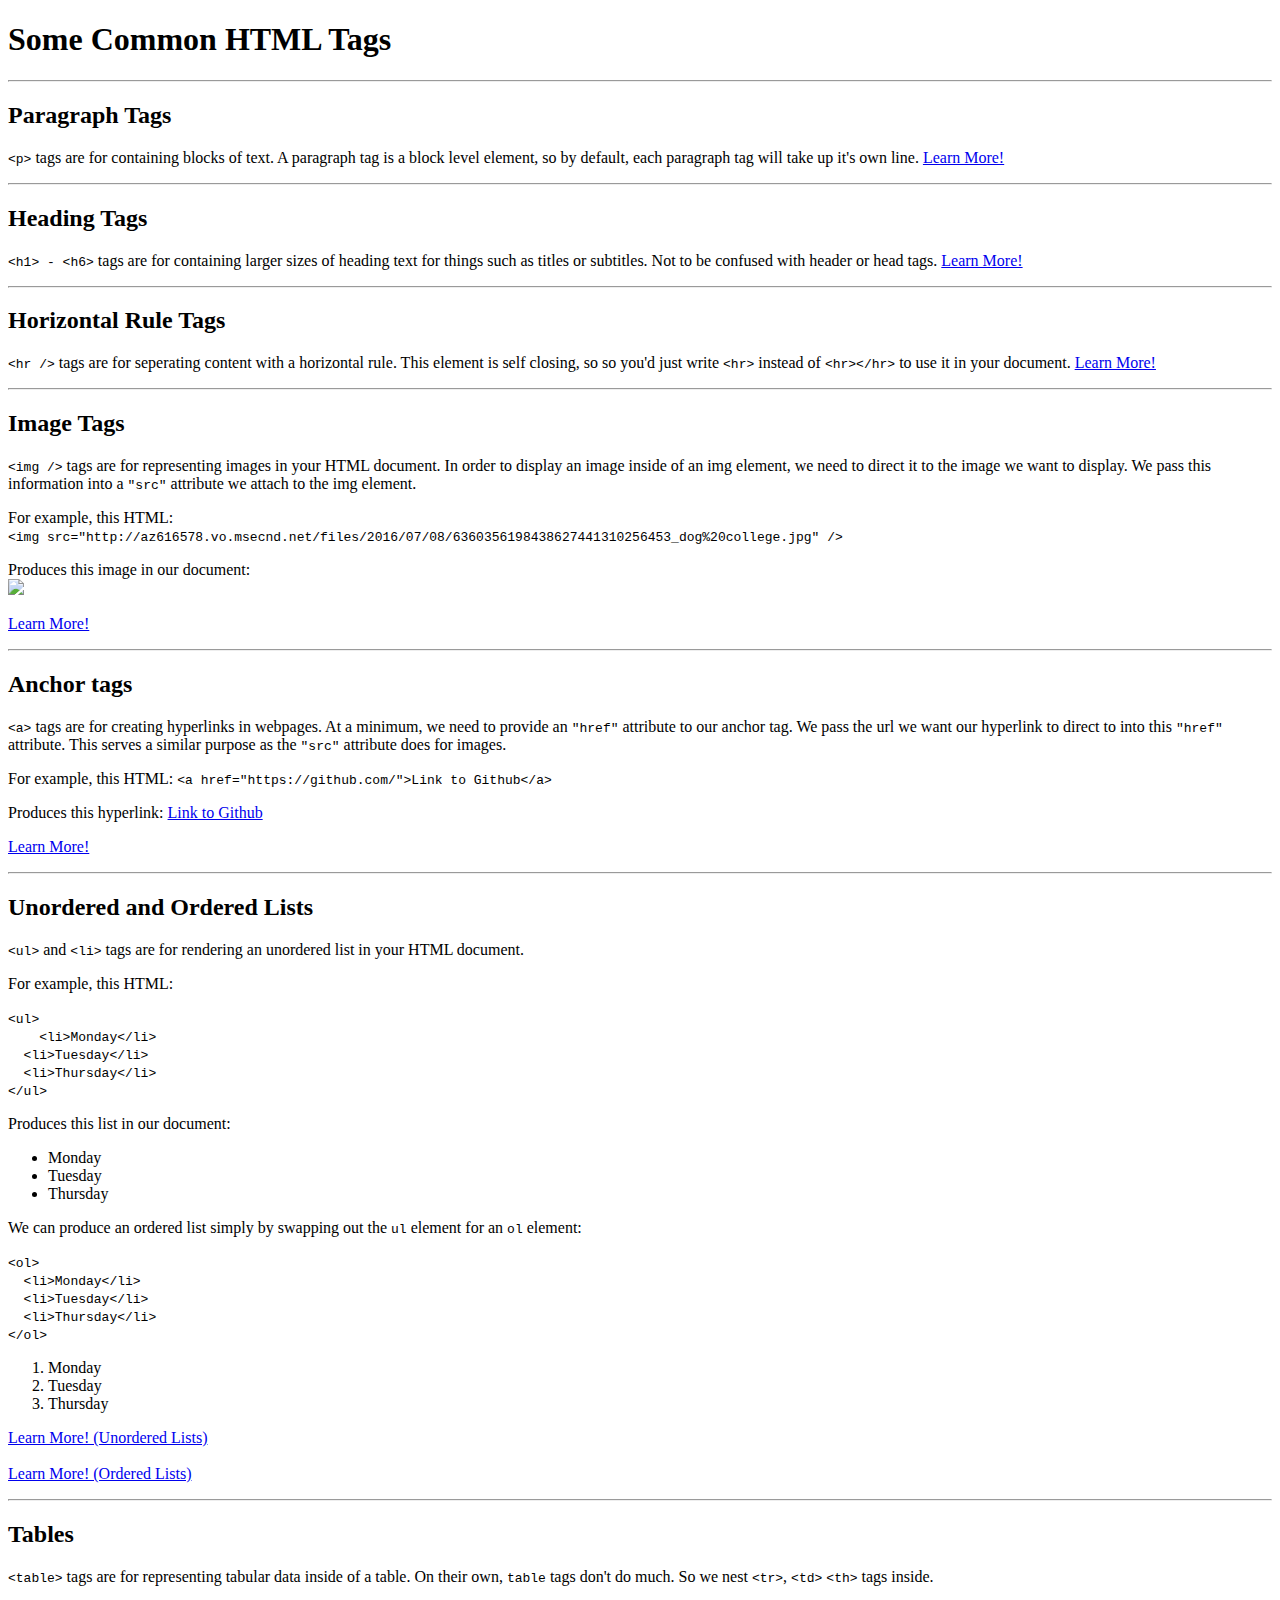
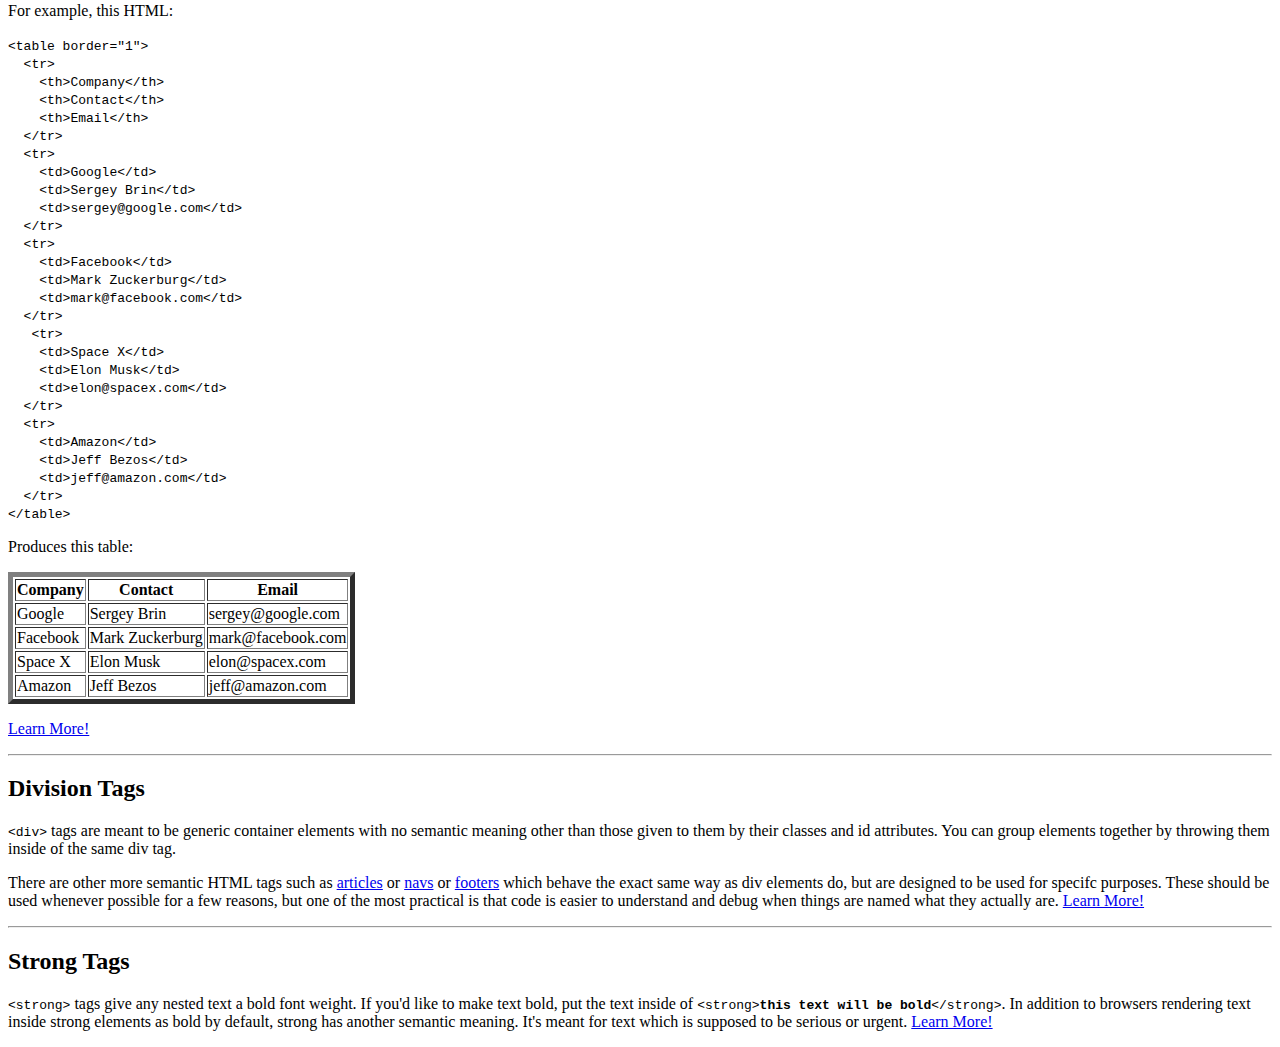
==== index.html @ 04b38785 "commit" ====
<!DOCTYPE html>
<html lang="en">

<head>
  <meta charset="UTF-8">
  <title>Some Common HTML Tags</title>
</head>

<body>
  <!-- any weird symbols here such as &gt; or &lt; are HTML escape characters. http://www.theukwebdesigncompany.com/articles/entity-escape-characters.php -->
  <!-- these allow us to do things like write escaped HTML, or HTML that just gets rendered as text in the document -->
  <h1>Some Common HTML Tags</h1>
  <section>
    <hr>
    <h2>Paragraph Tags</h2>
    <p>
      <code>&lt;p&gt;</code> tags are for containing blocks of text. A paragraph tag is a block level element, so by default, each paragraph tag will take up it's own line.
      <a target="_blank" href="https://developer.mozilla.org/en-US/docs/Web/HTML/Element/p">Learn More!</a>
    </p>
  </section>

  <section>
    <hr>
    <h2>Heading Tags</h2>
    <p>
      <code>&lt;h1&gt; - &lt;h6&gt;</code> tags are for containing larger sizes of heading text for things such as titles or subtitles. Not to be confused with header or head tags.
      <a target="_blank" href="https://developer.mozilla.org/en-US/docs/Web/HTML/Element/Heading_Elements">Learn More!</a>
    </p>
  </section>

  <section>
    <hr>
    <h2>Horizontal Rule Tags</h2>
    <p>
      <code>&lt;hr /&gt;</code> tags are for seperating content with a horizontal rule. This element is self closing, so so you'd just write <code>&lt;hr&gt;</code> instead of <code>&lt;hr&gt;&lt;/hr&gt;</code> to use it in your document.
      <a target="_blank" href="https://developer.mozilla.org/en-US/docs/Web/HTML/Element/hr">Learn More!</a>
    </p>
  </section>

  <section>
    <hr>
    <h2>Image Tags</h2>
    <p>
      <code>&lt;img /&gt;</code> tags are for representing images in your HTML document. In order to display an image inside of an img element, we need to direct it to the image we want to display. We pass this information into a <code>"src"</code>      attribute we attach to the img element.
    </p>
    <p>For example, this HTML: <br><code>&lt;img src="http://az616578.vo.msecnd.net/files/2016/07/08/6360356198438627441310256453_dog%20college.jpg" /&gt;</code></p>
    <p>Produces this image in our document: <br><img width="200" src="http://az616578.vo.msecnd.net/files/2016/07/08/6360356198438627441310256453_dog%20college.jpg" /></p>
    <p>
      <a target="_blank" href="https://developer.mozilla.org/en-US/docs/Web/HTML/Element/img">Learn More!</a>
    </p>
  </section>

  <section>
    <hr>
    <h2>Anchor tags</h2>
    <p>
      <code>&lt;a&gt;</code> tags are for creating hyperlinks in webpages. At a minimum, we need to provide an <code>"href"</code> attribute to our anchor tag. We pass the url we want our hyperlink to direct to into this <code>"href"</code> attribute. This serves a similar purpose as the <code>"src"</code> attribute does for images.
    </p>
    <p>
      For example, this HTML:
      <code>&lt;a href=&quot;https:&#x2F;&#x2F;github.com&#x2F;&quot;&gt;Link to Github&lt;&#x2F;a&gt;</code>
    </p>
    <p>
      Produces this hyperlink:
      <a href="https://github.com/">Link to Github</a>
    </p>
    <p>
      <a target="_blank" href="https://developer.mozilla.org/en-US/docs/Web/HTML/Element/hr">Learn More!</a>
    </p>
  </section>

  <section>
    <hr>
    <h2>Unordered and Ordered Lists</h2>
    <p>
      <code>&lt;ul&gt;</code> and <code>&lt;li&gt;</code> tags are for rendering an unordered list in your HTML document.
    </p>
    <p>For example, this HTML:</p>
    <code>
      &lt;ul&gt;<br>
      &nbsp;&nbsp;&nbsp;&nbsp;&lt;li&gt;Monday&lt;/li&gt;<br>
      &nbsp;&nbsp;&lt;li&gt;Tuesday&lt;/li&gt;<br>
      &nbsp;&nbsp;&lt;li&gt;Thursday&lt;/li&gt;<br>
      &lt;/ul&gt;<br>
    </code>
    <p>
      Produces this list in our document:
    </p>
    <ul>
      <li>Monday</li>
      <li>Tuesday</li>
      <li>Thursday</li>
    </ul>
    <p>We can produce an ordered list simply by swapping out the <code>ul</code> element for an <code>ol</code> element:</p>
     <code>
      &lt;ol&gt;<br>
      &nbsp;&nbsp;&lt;li&gt;Monday&lt;/li&gt;<br>
      &nbsp;&nbsp;&lt;li&gt;Tuesday&lt;/li&gt;<br>
      &nbsp;&nbsp;&lt;li&gt;Thursday&lt;/li&gt;<br>
      &lt;/ol&gt;<br>
    </code>
    <ol>
      <li>Monday</li>
      <li>Tuesday</li>
      <li>Thursday</li>
    </ol>
    <p>
      <a target="_blank" href="https://developer.mozilla.org/en-US/docs/Web/HTML/Element/ul">Learn More! (Unordered Lists)</a>
      <br>
      <br>
      <a target="_blank" href="https://developer.mozilla.org/en-US/docs/Web/HTML/Element/ul">Learn More! (Ordered Lists)</a>
    </p>
  </section>

  <section>
    <hr>
    <h2>Tables</h2>
    <p>
      <code>&lt;table&gt;</code> tags are for representing tabular data inside of a table. On their own, <code>table</code> tags don't do much. So we nest <code>&lt;tr&gt;</code>, <code>&lt;td&gt;</code> <code>&lt;th&gt;</code> tags
      inside.
    </p>
    <p>For example, this HTML:</p>
    <section>
      <code>
      &lt;table border=&quot;1&quot;&gt;
        <br>&nbsp;&nbsp;&lt;tr&gt;
        <br>&nbsp;&nbsp;&nbsp;&nbsp;&lt;th&gt;Company&lt;&#x2F;th&gt;
        <br>&nbsp;&nbsp;&nbsp;&nbsp;&lt;th&gt;Contact&lt;&#x2F;th&gt;
        <br>&nbsp;&nbsp;&nbsp;&nbsp;&lt;th&gt;Email&lt;&#x2F;th&gt;
        <br>&nbsp;&nbsp;&lt;&#x2F;tr&gt;
        <br>&nbsp;&nbsp;&lt;tr&gt;
        <br>&nbsp;&nbsp;&nbsp;&nbsp;&lt;td&gt;Google&lt;&#x2F;td&gt;
        <br>&nbsp;&nbsp;&nbsp;&nbsp;&lt;td&gt;Sergey Brin&lt;&#x2F;td&gt;
        <br>&nbsp;&nbsp;&nbsp;&nbsp;&lt;td&gt;sergey@google.com&lt;&#x2F;td&gt;
        <br>&nbsp;&nbsp;&lt;&#x2F;tr&gt;
        <br>&nbsp;&nbsp;&lt;tr&gt;
        <br>&nbsp;&nbsp;&nbsp;&nbsp;&lt;td&gt;Facebook&lt;&#x2F;td&gt;
        <br>&nbsp;&nbsp;&nbsp;&nbsp;&lt;td&gt;Mark Zuckerburg&lt;&#x2F;td&gt;
        <br>&nbsp;&nbsp;&nbsp;&nbsp;&lt;td&gt;mark@facebook.com&lt;&#x2F;td&gt;
        <br>&nbsp;&nbsp;&lt;&#x2F;tr&gt;
        <br>&nbsp;&nbsp;&nbsp;&lt;tr&gt;
        <br>&nbsp;&nbsp;&nbsp;&nbsp;&lt;td&gt;Space X&lt;&#x2F;td&gt;
        <br>&nbsp;&nbsp;&nbsp;&nbsp;&lt;td&gt;Elon Musk&lt;&#x2F;td&gt;
        <br>&nbsp;&nbsp;&nbsp;&nbsp;&lt;td&gt;elon@spacex.com&lt;&#x2F;td&gt;
        <br>&nbsp;&nbsp;&lt;&#x2F;tr&gt;
        <br>&nbsp;&nbsp;&lt;tr&gt;
        <br>&nbsp;&nbsp;&nbsp;&nbsp;&lt;td&gt;Amazon&lt;&#x2F;td&gt;
        <br>&nbsp;&nbsp;&nbsp;&nbsp;&lt;td&gt;Jeff Bezos&lt;&#x2F;td&gt;
        <br>&nbsp;&nbsp;&nbsp;&nbsp;&lt;td&gt;jeff@amazon.com&lt;&#x2F;td&gt;
        <br>&nbsp;&nbsp;&lt;&#x2F;tr&gt;
        <br>&lt;&#x2F;table&gt;
      </code>
    </section>
    <p>Produces this table:</p>
    <table border="5">
      <tr>
        <th>Company</th>
        <th>Contact</th>
        <th>Email</th>
      </tr>
      <tr>
        <td>Google</td>
        <td>Sergey Brin</td>
        <td>sergey@google.com</td>
      </tr>
      <tr>
        <td>Facebook</td>
        <td>Mark Zuckerburg</td>
        <td>mark@facebook.com</td>
      </tr>
      <tr>
        <td>Space X</td>
        <td>Elon Musk</td>
        <td>elon@spacex.com</td>
      </tr>
      <tr>
        <td>Amazon</td>
        <td>Jeff Bezos</td>
        <td>jeff@amazon.com</td>
      </tr>
    </table>
    <p>
      <a target="_blank" href="https://developer.mozilla.org/en-US/docs/Web/HTML/Element/table">Learn More!</a>
    </p>
  </section>

  <section>
    <hr>
    <h2>Division Tags</h2>
    <p>
      <code>&lt;div&gt;</code> tags are meant to be generic container elements with no semantic meaning other than those given to them by their classes and id attributes. You can group elements together by throwing them inside of the same div tag.
    </p>
    <p>There are other more semantic HTML tags such as <a href="https://developer.mozilla.org/en-US/docs/Web/HTML/Element/article">articles</a> or
      <a href="https://developer.mozilla.org/en-US/docs/Web/HTML/Element/nav">navs</a> or <a href="https://developer.mozilla.org/en-US/docs/Web/HTML/Element/footer">footers</a> which behave the exact same way as div elements do, but are designed to be
      used for specifc purposes. These should be used whenever possible for a few reasons, but one of the most practical is that code is easier to understand and debug when things are named what they actually are.
      <a target="_blank" href="https://developer.mozilla.org/en-US/docs/Web/HTML/Element/div">Learn More!</a>
    </p>
  </section>

  <section>
    <hr>
    <h2>Strong Tags</h2>
    <p>
      <code>&lt;strong&gt;</code> tags give any nested text a bold font weight. If you'd like to make text bold, put the text inside of <code>&lt;strong&gt;<strong>this text will be bold</strong>&lt;/strong&gt;</code>. In addition to browsers rendering text inside strong elements
      as bold by default, strong has another semantic meaning. It's meant for text which is supposed to be serious or urgent.
      <a target="_blank" href="https://developer.mozilla.org/en-US/docs/Web/HTML/Element/strong">Learn More!</a>
    </p>
  </section>

</body>

</html>
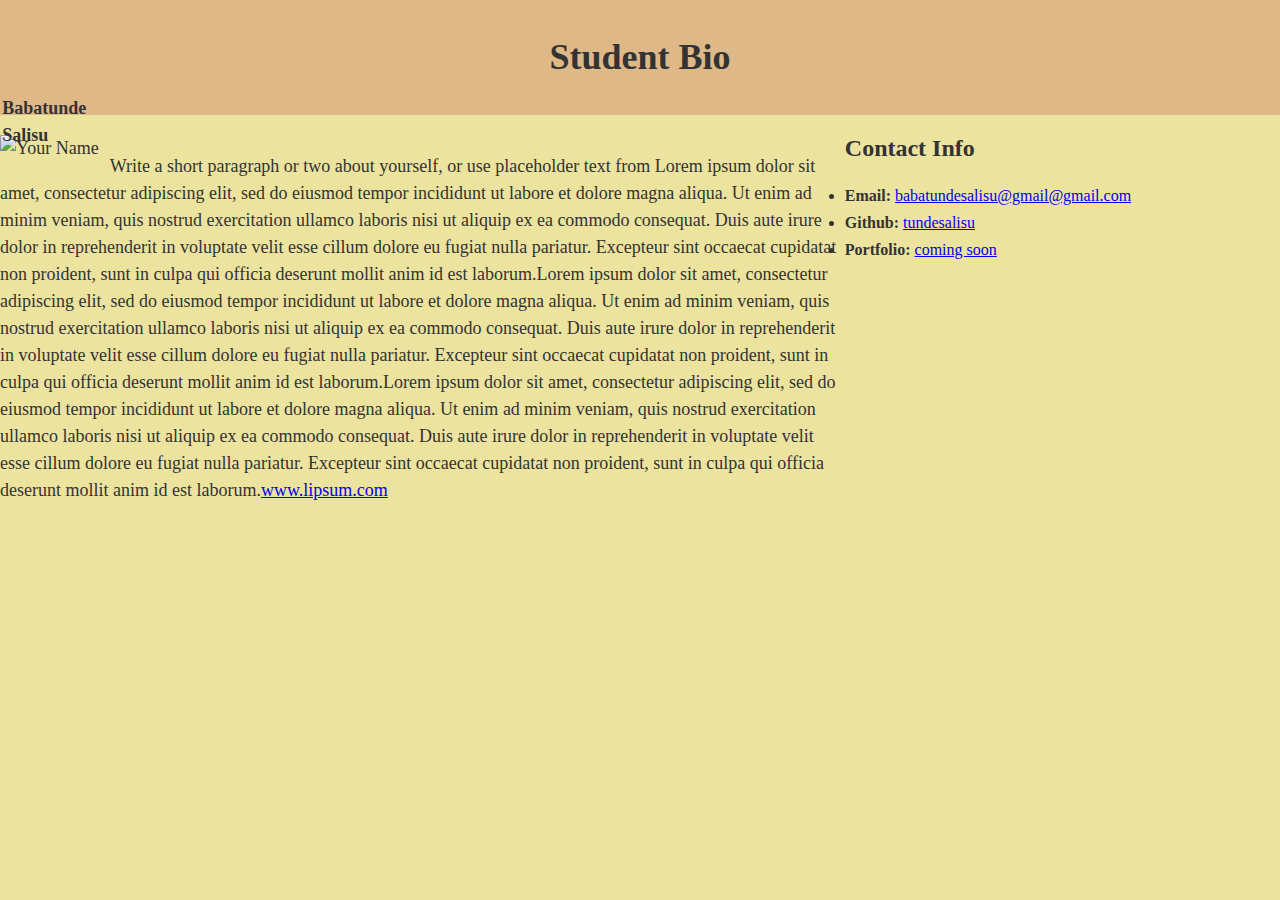
==== commit bb9ffda4: "initial commit" ====
--- a/index.html
+++ b/index.html
@@ -1,212 +1,42 @@
-<!DOCTYPE html>
-<html lang="en">
-
-<head>
-  <meta charset="UTF-8">
-  <title>Some Common HTML Tags</title>
-</head>
-
-<body>
-  <!-- any weird symbols here such as &gt; or &lt; are HTML escape characters. http://www.theukwebdesigncompany.com/articles/entity-escape-characters.php -->
-  <!-- these allow us to do things like write escaped HTML, or HTML that just gets rendered as text in the document -->
-  <h1>Some Common HTML Tags</h1>
-  <section>
-    <hr>
-    <h2>Paragraph Tags</h2>
-    <p>
-      <code>&lt;p&gt;</code> tags are for containing blocks of text. A paragraph tag is a block level element, so by default, each paragraph tag will take up it's own line.
-      <a target="_blank" href="https://developer.mozilla.org/en-US/docs/Web/HTML/Element/p">Learn More!</a>
-    </p>
-  </section>
-
-  <section>
-    <hr>
-    <h2>Heading Tags</h2>
-    <p>
-      <code>&lt;h1&gt; - &lt;h6&gt;</code> tags are for containing larger sizes of heading text for things such as titles or subtitles. Not to be confused with header or head tags.
-      <a target="_blank" href="https://developer.mozilla.org/en-US/docs/Web/HTML/Element/Heading_Elements">Learn More!</a>
-    </p>
-  </section>
-
-  <section>
-    <hr>
-    <h2>Horizontal Rule Tags</h2>
-    <p>
-      <code>&lt;hr /&gt;</code> tags are for seperating content with a horizontal rule. This element is self closing, so so you'd just write <code>&lt;hr&gt;</code> instead of <code>&lt;hr&gt;&lt;/hr&gt;</code> to use it in your document.
-      <a target="_blank" href="https://developer.mozilla.org/en-US/docs/Web/HTML/Element/hr">Learn More!</a>
-    </p>
-  </section>
-
-  <section>
-    <hr>
-    <h2>Image Tags</h2>
-    <p>
-      <code>&lt;img /&gt;</code> tags are for representing images in your HTML document. In order to display an image inside of an img element, we need to direct it to the image we want to display. We pass this information into a <code>"src"</code>      attribute we attach to the img element.
-    </p>
-    <p>For example, this HTML: <br><code>&lt;img src="http://az616578.vo.msecnd.net/files/2016/07/08/6360356198438627441310256453_dog%20college.jpg" /&gt;</code></p>
-    <p>Produces this image in our document: <br><img width="200" src="http://az616578.vo.msecnd.net/files/2016/07/08/6360356198438627441310256453_dog%20college.jpg" /></p>
-    <p>
-      <a target="_blank" href="https://developer.mozilla.org/en-US/docs/Web/HTML/Element/img">Learn More!</a>
-    </p>
-  </section>
-
-  <section>
-    <hr>
-    <h2>Anchor tags</h2>
-    <p>
-      <code>&lt;a&gt;</code> tags are for creating hyperlinks in webpages. At a minimum, we need to provide an <code>"href"</code> attribute to our anchor tag. We pass the url we want our hyperlink to direct to into this <code>"href"</code> attribute. This serves a similar purpose as the <code>"src"</code> attribute does for images.
-    </p>
-    <p>
-      For example, this HTML:
-      <code>&lt;a href=&quot;https:&#x2F;&#x2F;github.com&#x2F;&quot;&gt;Link to Github&lt;&#x2F;a&gt;</code>
-    </p>
-    <p>
-      Produces this hyperlink:
-      <a href="https://github.com/">Link to Github</a>
-    </p>
-    <p>
-      <a target="_blank" href="https://developer.mozilla.org/en-US/docs/Web/HTML/Element/hr">Learn More!</a>
-    </p>
-  </section>
-
-  <section>
-    <hr>
-    <h2>Unordered and Ordered Lists</h2>
-    <p>
-      <code>&lt;ul&gt;</code> and <code>&lt;li&gt;</code> tags are for rendering an unordered list in your HTML document.
-    </p>
-    <p>For example, this HTML:</p>
-    <code>
-      &lt;ul&gt;<br>
-      &nbsp;&nbsp;&nbsp;&nbsp;&lt;li&gt;Monday&lt;/li&gt;<br>
-      &nbsp;&nbsp;&lt;li&gt;Tuesday&lt;/li&gt;<br>
-      &nbsp;&nbsp;&lt;li&gt;Thursday&lt;/li&gt;<br>
-      &lt;/ul&gt;<br>
-    </code>
-    <p>
-      Produces this list in our document:
-    </p>
-    <ul>
-      <li>Monday</li>
-      <li>Tuesday</li>
-      <li>Thursday</li>
-    </ul>
-    <p>We can produce an ordered list simply by swapping out the <code>ul</code> element for an <code>ol</code> element:</p>
-     <code>
-      &lt;ol&gt;<br>
-      &nbsp;&nbsp;&lt;li&gt;Monday&lt;/li&gt;<br>
-      &nbsp;&nbsp;&lt;li&gt;Tuesday&lt;/li&gt;<br>
-      &nbsp;&nbsp;&lt;li&gt;Thursday&lt;/li&gt;<br>
-      &lt;/ol&gt;<br>
-    </code>
-    <ol>
-      <li>Monday</li>
-      <li>Tuesday</li>
-      <li>Thursday</li>
-    </ol>
-    <p>
-      <a target="_blank" href="https://developer.mozilla.org/en-US/docs/Web/HTML/Element/ul">Learn More! (Unordered Lists)</a>
-      <br>
-      <br>
-      <a target="_blank" href="https://developer.mozilla.org/en-US/docs/Web/HTML/Element/ul">Learn More! (Ordered Lists)</a>
-    </p>
-  </section>
-
-  <section>
-    <hr>
-    <h2>Tables</h2>
-    <p>
-      <code>&lt;table&gt;</code> tags are for representing tabular data inside of a table. On their own, <code>table</code> tags don't do much. So we nest <code>&lt;tr&gt;</code>, <code>&lt;td&gt;</code> <code>&lt;th&gt;</code> tags
-      inside.
-    </p>
-    <p>For example, this HTML:</p>
-    <section>
-      <code>
-      &lt;table border=&quot;1&quot;&gt;
-        <br>&nbsp;&nbsp;&lt;tr&gt;
-        <br>&nbsp;&nbsp;&nbsp;&nbsp;&lt;th&gt;Company&lt;&#x2F;th&gt;
-        <br>&nbsp;&nbsp;&nbsp;&nbsp;&lt;th&gt;Contact&lt;&#x2F;th&gt;
-        <br>&nbsp;&nbsp;&nbsp;&nbsp;&lt;th&gt;Email&lt;&#x2F;th&gt;
-        <br>&nbsp;&nbsp;&lt;&#x2F;tr&gt;
-        <br>&nbsp;&nbsp;&lt;tr&gt;
-        <br>&nbsp;&nbsp;&nbsp;&nbsp;&lt;td&gt;Google&lt;&#x2F;td&gt;
-        <br>&nbsp;&nbsp;&nbsp;&nbsp;&lt;td&gt;Sergey Brin&lt;&#x2F;td&gt;
-        <br>&nbsp;&nbsp;&nbsp;&nbsp;&lt;td&gt;sergey@google.com&lt;&#x2F;td&gt;
-        <br>&nbsp;&nbsp;&lt;&#x2F;tr&gt;
-        <br>&nbsp;&nbsp;&lt;tr&gt;
-        <br>&nbsp;&nbsp;&nbsp;&nbsp;&lt;td&gt;Facebook&lt;&#x2F;td&gt;
-        <br>&nbsp;&nbsp;&nbsp;&nbsp;&lt;td&gt;Mark Zuckerburg&lt;&#x2F;td&gt;
-        <br>&nbsp;&nbsp;&nbsp;&nbsp;&lt;td&gt;mark@facebook.com&lt;&#x2F;td&gt;
-        <br>&nbsp;&nbsp;&lt;&#x2F;tr&gt;
-        <br>&nbsp;&nbsp;&nbsp;&lt;tr&gt;
-        <br>&nbsp;&nbsp;&nbsp;&nbsp;&lt;td&gt;Space X&lt;&#x2F;td&gt;
-        <br>&nbsp;&nbsp;&nbsp;&nbsp;&lt;td&gt;Elon Musk&lt;&#x2F;td&gt;
-        <br>&nbsp;&nbsp;&nbsp;&nbsp;&lt;td&gt;elon@spacex.com&lt;&#x2F;td&gt;
-        <br>&nbsp;&nbsp;&lt;&#x2F;tr&gt;
-        <br>&nbsp;&nbsp;&lt;tr&gt;
-        <br>&nbsp;&nbsp;&nbsp;&nbsp;&lt;td&gt;Amazon&lt;&#x2F;td&gt;
-        <br>&nbsp;&nbsp;&nbsp;&nbsp;&lt;td&gt;Jeff Bezos&lt;&#x2F;td&gt;
-        <br>&nbsp;&nbsp;&nbsp;&nbsp;&lt;td&gt;jeff@amazon.com&lt;&#x2F;td&gt;
-        <br>&nbsp;&nbsp;&lt;&#x2F;tr&gt;
-        <br>&lt;&#x2F;table&gt;
-      </code>
-    </section>
-    <p>Produces this table:</p>
-    <table border="5">
-      <tr>
-        <th>Company</th>
-        <th>Contact</th>
-        <th>Email</th>
-      </tr>
-      <tr>
-        <td>Google</td>
-        <td>Sergey Brin</td>
-        <td>sergey@google.com</td>
-      </tr>
-      <tr>
-        <td>Facebook</td>
-        <td>Mark Zuckerburg</td>
-        <td>mark@facebook.com</td>
-      </tr>
-      <tr>
-        <td>Space X</td>
-        <td>Elon Musk</td>
-        <td>elon@spacex.com</td>
-      </tr>
-      <tr>
-        <td>Amazon</td>
-        <td>Jeff Bezos</td>
-        <td>jeff@amazon.com</td>
-      </tr>
-    </table>
-    <p>
-      <a target="_blank" href="https://developer.mozilla.org/en-US/docs/Web/HTML/Element/table">Learn More!</a>
-    </p>
-  </section>
-
-  <section>
-    <hr>
-    <h2>Division Tags</h2>
-    <p>
-      <code>&lt;div&gt;</code> tags are meant to be generic container elements with no semantic meaning other than those given to them by their classes and id attributes. You can group elements together by throwing them inside of the same div tag.
-    </p>
-    <p>There are other more semantic HTML tags such as <a href="https://developer.mozilla.org/en-US/docs/Web/HTML/Element/article">articles</a> or
-      <a href="https://developer.mozilla.org/en-US/docs/Web/HTML/Element/nav">navs</a> or <a href="https://developer.mozilla.org/en-US/docs/Web/HTML/Element/footer">footers</a> which behave the exact same way as div elements do, but are designed to be
-      used for specifc purposes. These should be used whenever possible for a few reasons, but one of the most practical is that code is easier to understand and debug when things are named what they actually are.
-      <a target="_blank" href="https://developer.mozilla.org/en-US/docs/Web/HTML/Element/div">Learn More!</a>
-    </p>
-  </section>
-
-  <section>
-    <hr>
-    <h2>Strong Tags</h2>
-    <p>
-      <code>&lt;strong&gt;</code> tags give any nested text a bold font weight. If you'd like to make text bold, put the text inside of <code>&lt;strong&gt;<strong>this text will be bold</strong>&lt;/strong&gt;</code>. In addition to browsers rendering text inside strong elements
-      as bold by default, strong has another semantic meaning. It's meant for text which is supposed to be serious or urgent.
-      <a target="_blank" href="https://developer.mozilla.org/en-US/docs/Web/HTML/Element/strong">Learn More!</a>
-    </p>
-  </section>
-
-</body>
-
-</html>
+<!DOCTYPE html>
+
+<!-- CSS Stylesheets with Relative Paths -->
+
+<html lang="en-us">
+<head>
+  <meta charset="UTF-8">
+  <title>CSS Stylesheets with Relative Paths</title>
+
+  <!-- This line is money! It points your HTML to the CSS file. -->
+  <!-- Notice the "relative" pathway? It matches a file inside our current directory's "assets" folder. Open it to see our style rules. -->
+  <link rel="stylesheet" type="text/css" href="style.css">
+</head>
+
+<body>
+
+  <header id="mainTitleBio">
+    <h1 >Student Bio</h1>
+  </header>
+
+  <main class="container">
+    <section id="main-bio">
+      <section id="figure">
+        <h2 id="bio-name">Babatunde Salisu</h2>
+        <img id="bio-image" src="https://placehold.it/200x200" alt="Your Name">
+      </section>
+      <p id="introInfo">Write a short paragraph or two about yourself, or use placeholder text from Lorem ipsum dolor sit amet, consectetur adipiscing elit, sed do eiusmod tempor incididunt ut labore et dolore magna aliqua. Ut enim ad minim veniam, quis nostrud exercitation ullamco laboris nisi ut aliquip ex ea commodo consequat. Duis aute irure dolor in reprehenderit in voluptate velit esse cillum dolore eu fugiat nulla pariatur. Excepteur sint occaecat cupidatat non proident, sunt in culpa qui officia deserunt mollit anim id est laborum.Lorem ipsum dolor sit amet, consectetur adipiscing elit, sed do eiusmod tempor incididunt ut labore et dolore magna aliqua. Ut enim ad minim veniam, quis nostrud exercitation ullamco laboris nisi ut aliquip ex ea commodo consequat. Duis aute irure dolor in reprehenderit in voluptate velit esse cillum dolore eu fugiat nulla pariatur. Excepteur sint occaecat cupidatat non proident, sunt in culpa qui officia deserunt mollit anim id est laborum.Lorem ipsum dolor sit amet, consectetur adipiscing elit, sed do eiusmod tempor incididunt ut labore et dolore magna aliqua. Ut enim ad minim veniam, quis nostrud exercitation ullamco laboris nisi ut aliquip ex ea commodo consequat. Duis aute irure dolor in reprehenderit in voluptate velit esse cillum dolore eu fugiat nulla pariatur. Excepteur sint occaecat cupidatat non proident, sunt in culpa qui officia deserunt mollit anim id est laborum.<a href="http://www.lipsum.com/">www.lipsum.com</a></p>
+    </section>
+
+    <aside id="contact-info">
+      <h2>Contact Info</h2>
+      <ul>
+        <li><strong>Email:</strong> <a href="#">babatundesalisu@gmail@gmail.com</a></li>
+        <li><strong>Github:</strong> <a href="#">tundesalisu</a></li>
+        <li><strong>Portfolio:</strong> <a href="#">coming soon</a></li>
+      </ul>
+    </aside>
+  </main>
+
+</body>
+
+</html>--- a/style.css
+++ b/style.css
@@ -0,0 +1,53 @@
+/*
+ First External CSS Stylesheet
+ */
+
+/* Styling for HTML elements */
+body {
+  box-sizing: content-box;
+  width: auto;
+ margin:auto;
+  padding: 0;
+  margin: 0;
+  font-family: Georgia, "Times New Roman", Times, serif;
+  font-size: 18px;
+  line-height: 150%;
+  color: #333;
+  background: #ece39f;
+}
+
+#mainTitleBio{
+  background-color: burlywood;
+  padding: 20px;
+  text-align: center;
+  margin: auto;
+}
+
+#figure{
+  position: relative;
+  padding-right: 11px;
+}
+
+#main-bio,#figure{
+  float: left;
+}
+
+#main-bio{width: 66%;}
+#contact-info{
+  font-size:16px ;
+  width: 100%;}
+
+
+#bio-name{
+  position: absolute;
+  bottom:0%;
+  left:2%;
+  bottom: -5%;
+  font-size: 18px;
+}
+
+
+
+
+
+
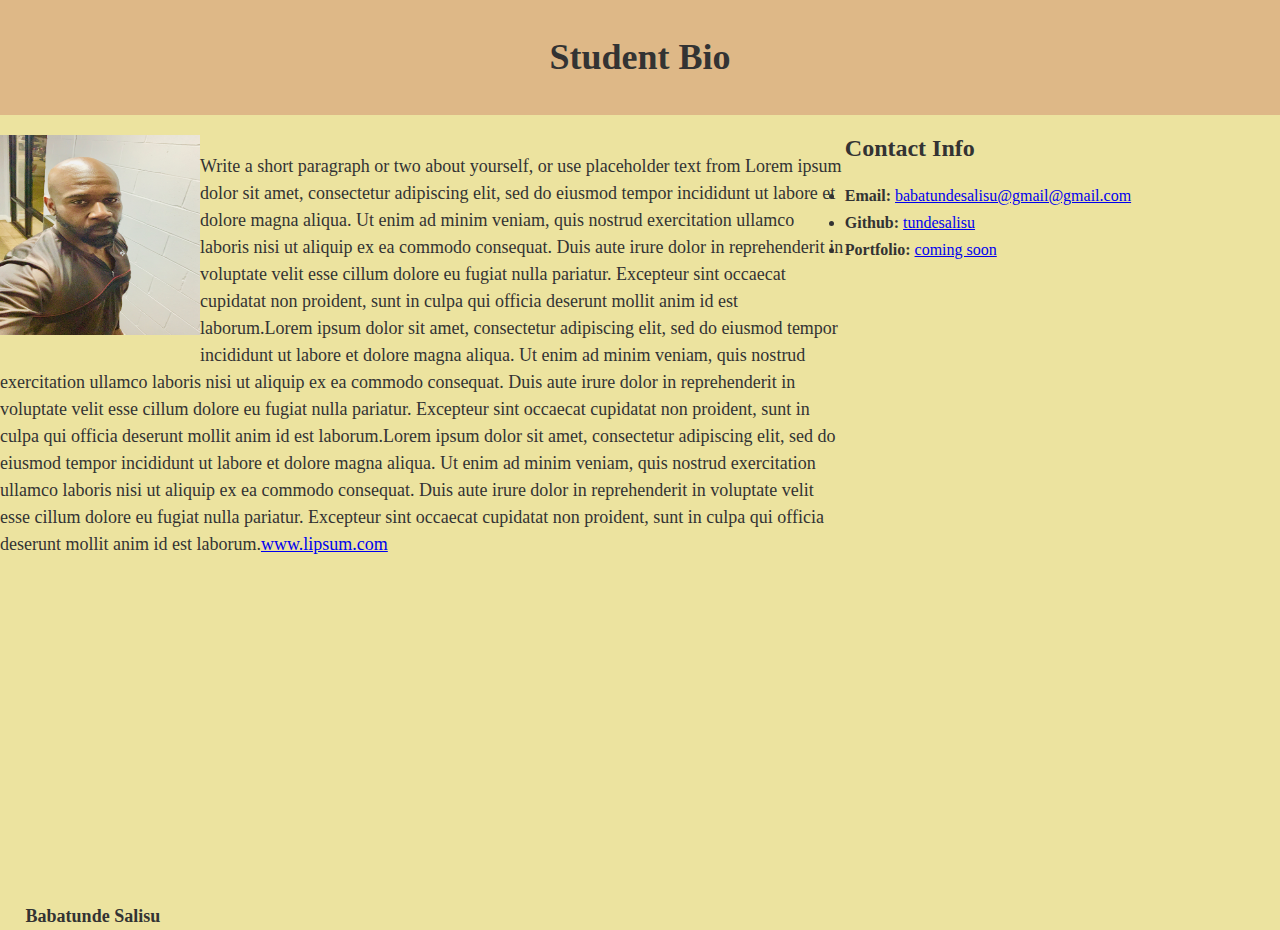
==== commit 33851f8b: "initial commit" ====
--- a/index.html
+++ b/index.html
@@ -22,7 +22,7 @@
     <section id="main-bio">
       <section id="figure">
         <h2 id="bio-name">Babatunde Salisu</h2>
-        <img id="bio-image" src="https://placehold.it/200x200" alt="Your Name">
+        <img id="bio-image" src="Iself1.jpg" alt="babatundesalisu">
       </section>
       <p id="introInfo">Write a short paragraph or two about yourself, or use placeholder text from Lorem ipsum dolor sit amet, consectetur adipiscing elit, sed do eiusmod tempor incididunt ut labore et dolore magna aliqua. Ut enim ad minim veniam, quis nostrud exercitation ullamco laboris nisi ut aliquip ex ea commodo consequat. Duis aute irure dolor in reprehenderit in voluptate velit esse cillum dolore eu fugiat nulla pariatur. Excepteur sint occaecat cupidatat non proident, sunt in culpa qui officia deserunt mollit anim id est laborum.Lorem ipsum dolor sit amet, consectetur adipiscing elit, sed do eiusmod tempor incididunt ut labore et dolore magna aliqua. Ut enim ad minim veniam, quis nostrud exercitation ullamco laboris nisi ut aliquip ex ea commodo consequat. Duis aute irure dolor in reprehenderit in voluptate velit esse cillum dolore eu fugiat nulla pariatur. Excepteur sint occaecat cupidatat non proident, sunt in culpa qui officia deserunt mollit anim id est laborum.Lorem ipsum dolor sit amet, consectetur adipiscing elit, sed do eiusmod tempor incididunt ut labore et dolore magna aliqua. Ut enim ad minim veniam, quis nostrud exercitation ullamco laboris nisi ut aliquip ex ea commodo consequat. Duis aute irure dolor in reprehenderit in voluptate velit esse cillum dolore eu fugiat nulla pariatur. Excepteur sint occaecat cupidatat non proident, sunt in culpa qui officia deserunt mollit anim id est laborum.<a href="http://www.lipsum.com/">www.lipsum.com</a></p>
     </section>
--- a/style.css
+++ b/style.css
@@ -21,7 +21,7 @@
   padding: 20px;
   text-align: center;
   margin: auto;
-}
+}s
 
 #figure{
   position: relative;
@@ -46,8 +46,13 @@
   font-size: 18px;
 }
 
+#bio-image{
+  width: 200px;
+  height: 200px;
+}
 
 
 
 
 
+
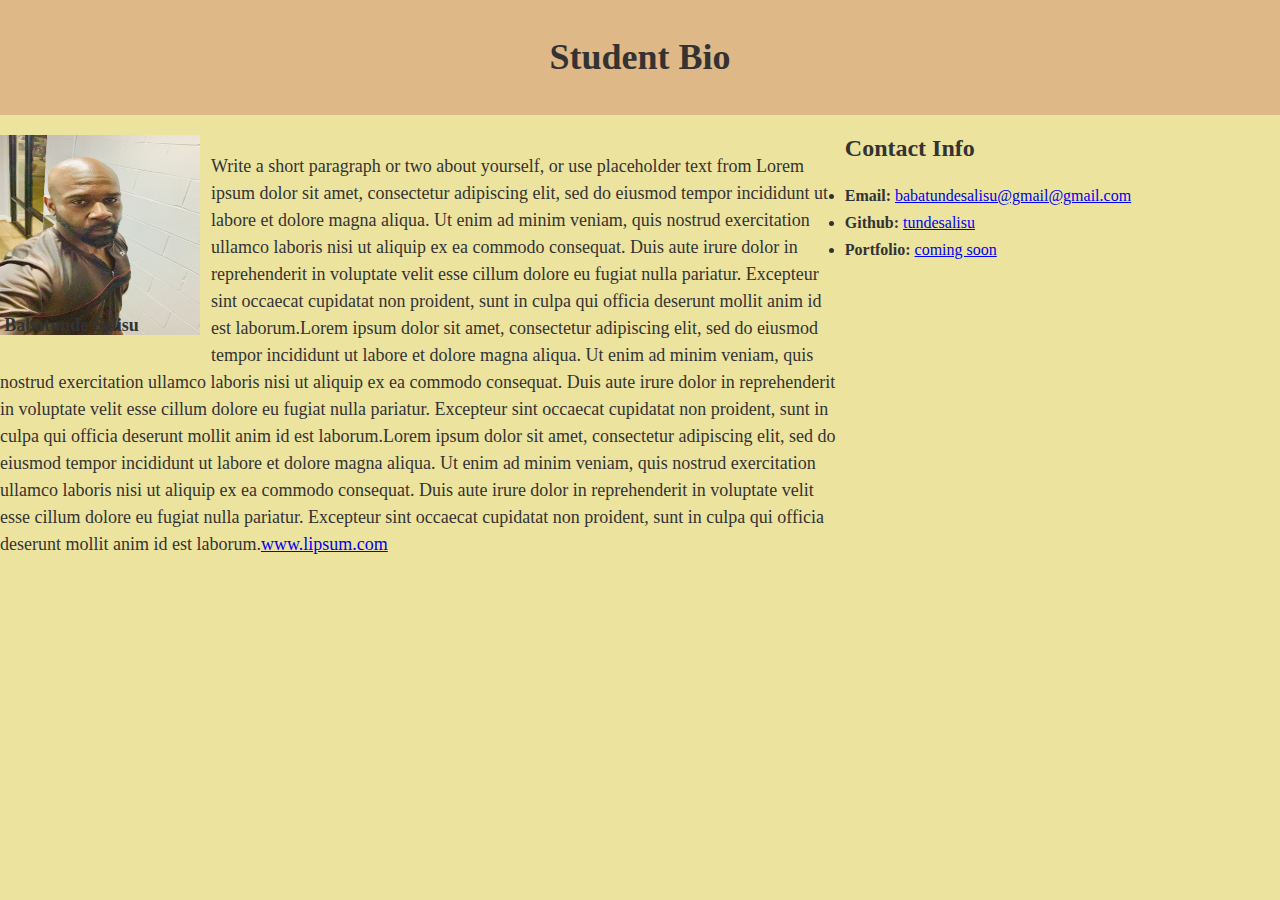
==== commit cbbe86ff: "initial commit" ====
--- a/index.html
+++ b/index.html
@@ -22,7 +22,7 @@
     <section id="main-bio">
       <section id="figure">
         <h2 id="bio-name">Babatunde Salisu</h2>
-        <img id="bio-image" src="Iself1.jpg" alt="babatundesalisu">
+        <img id="bio-image" style="width: 200px; height: 200px;" src="Iself1.jpg" alt="babatundesalisu">
       </section>
       <p id="introInfo">Write a short paragraph or two about yourself, or use placeholder text from Lorem ipsum dolor sit amet, consectetur adipiscing elit, sed do eiusmod tempor incididunt ut labore et dolore magna aliqua. Ut enim ad minim veniam, quis nostrud exercitation ullamco laboris nisi ut aliquip ex ea commodo consequat. Duis aute irure dolor in reprehenderit in voluptate velit esse cillum dolore eu fugiat nulla pariatur. Excepteur sint occaecat cupidatat non proident, sunt in culpa qui officia deserunt mollit anim id est laborum.Lorem ipsum dolor sit amet, consectetur adipiscing elit, sed do eiusmod tempor incididunt ut labore et dolore magna aliqua. Ut enim ad minim veniam, quis nostrud exercitation ullamco laboris nisi ut aliquip ex ea commodo consequat. Duis aute irure dolor in reprehenderit in voluptate velit esse cillum dolore eu fugiat nulla pariatur. Excepteur sint occaecat cupidatat non proident, sunt in culpa qui officia deserunt mollit anim id est laborum.Lorem ipsum dolor sit amet, consectetur adipiscing elit, sed do eiusmod tempor incididunt ut labore et dolore magna aliqua. Ut enim ad minim veniam, quis nostrud exercitation ullamco laboris nisi ut aliquip ex ea commodo consequat. Duis aute irure dolor in reprehenderit in voluptate velit esse cillum dolore eu fugiat nulla pariatur. Excepteur sint occaecat cupidatat non proident, sunt in culpa qui officia deserunt mollit anim id est laborum.<a href="http://www.lipsum.com/">www.lipsum.com</a></p>
     </section>
--- a/style.css
+++ b/style.css
@@ -21,7 +21,7 @@
   padding: 20px;
   text-align: center;
   margin: auto;
-}s
+}
 
 #figure{
   position: relative;
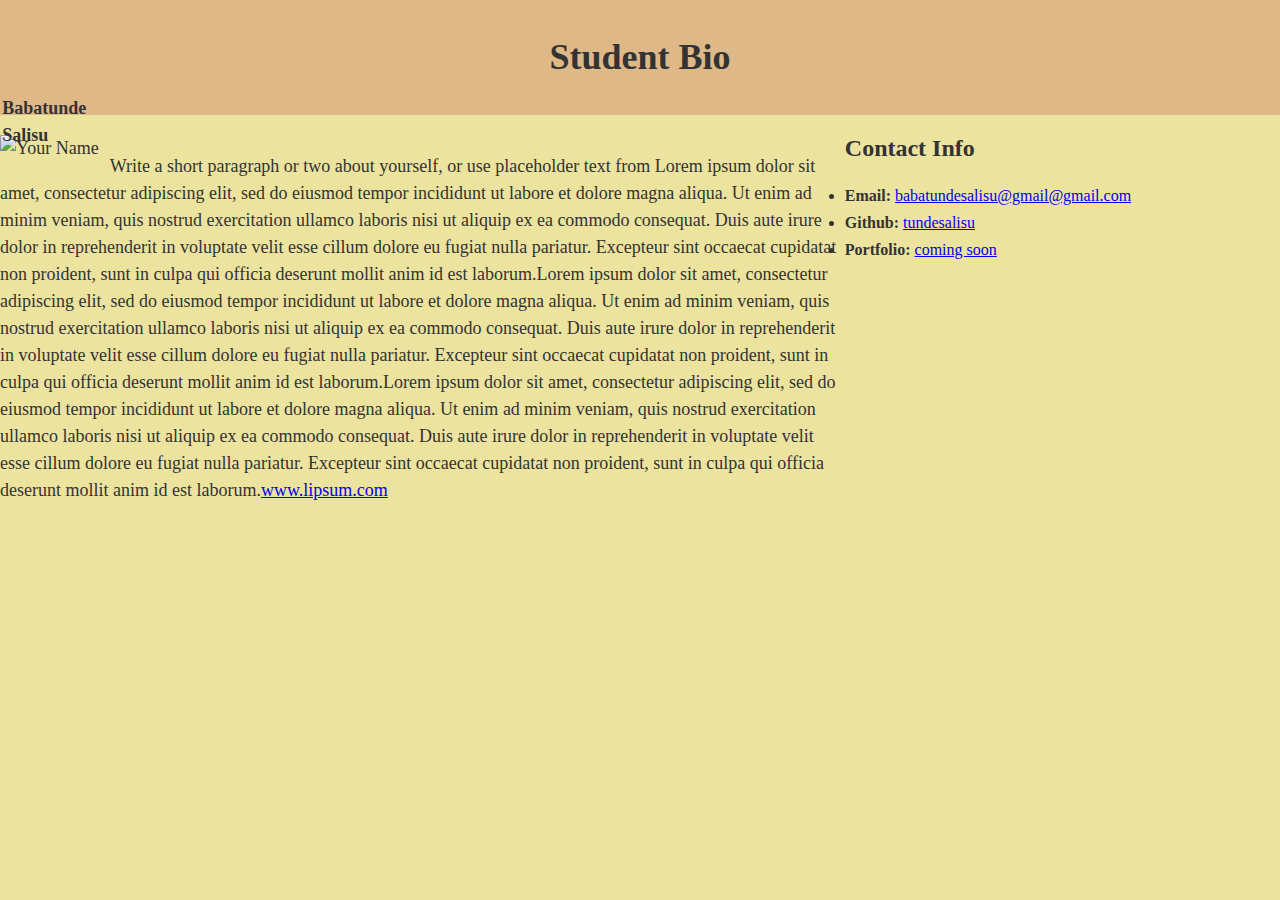
==== commit 1abae730: "initial commit" ====
--- a/index.html
+++ b/index.html
@@ -22,7 +22,8 @@
     <section id="main-bio">
       <section id="figure">
         <h2 id="bio-name">Babatunde Salisu</h2>
-        <img id="bio-image" style="width: 200px; height: 200px;" src="Iself1.jpg" alt="babatundesalisu">
+        <!-- <img id="bio-image" style="width: 200px; height: 200px;" src="Iself1.jpg" alt="babatundesalisu"> -->
+        <img id="bio-image" src="https://placehold.it/200x200" alt="Your Name">
       </section>
       <p id="introInfo">Write a short paragraph or two about yourself, or use placeholder text from Lorem ipsum dolor sit amet, consectetur adipiscing elit, sed do eiusmod tempor incididunt ut labore et dolore magna aliqua. Ut enim ad minim veniam, quis nostrud exercitation ullamco laboris nisi ut aliquip ex ea commodo consequat. Duis aute irure dolor in reprehenderit in voluptate velit esse cillum dolore eu fugiat nulla pariatur. Excepteur sint occaecat cupidatat non proident, sunt in culpa qui officia deserunt mollit anim id est laborum.Lorem ipsum dolor sit amet, consectetur adipiscing elit, sed do eiusmod tempor incididunt ut labore et dolore magna aliqua. Ut enim ad minim veniam, quis nostrud exercitation ullamco laboris nisi ut aliquip ex ea commodo consequat. Duis aute irure dolor in reprehenderit in voluptate velit esse cillum dolore eu fugiat nulla pariatur. Excepteur sint occaecat cupidatat non proident, sunt in culpa qui officia deserunt mollit anim id est laborum.Lorem ipsum dolor sit amet, consectetur adipiscing elit, sed do eiusmod tempor incididunt ut labore et dolore magna aliqua. Ut enim ad minim veniam, quis nostrud exercitation ullamco laboris nisi ut aliquip ex ea commodo consequat. Duis aute irure dolor in reprehenderit in voluptate velit esse cillum dolore eu fugiat nulla pariatur. Excepteur sint occaecat cupidatat non proident, sunt in culpa qui officia deserunt mollit anim id est laborum.<a href="http://www.lipsum.com/">www.lipsum.com</a></p>
     </section>
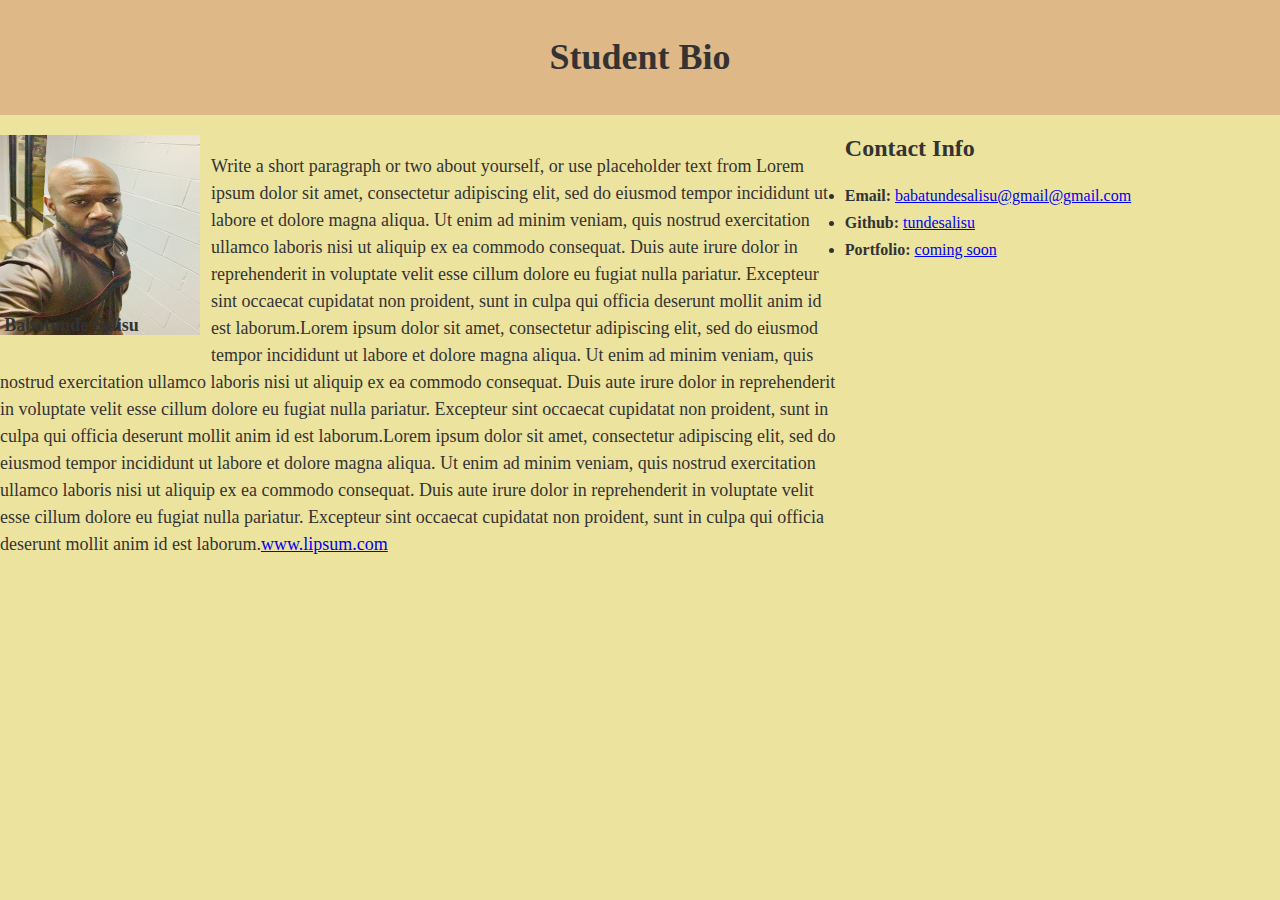
==== commit 3587c7f7: "initial commit" ====
--- a/index.html
+++ b/index.html
@@ -22,8 +22,8 @@
     <section id="main-bio">
       <section id="figure">
         <h2 id="bio-name">Babatunde Salisu</h2>
-        <!-- <img id="bio-image" style="width: 200px; height: 200px;" src="Iself1.jpg" alt="babatundesalisu"> -->
-        <img id="bio-image" src="https://placehold.it/200x200" alt="Your Name">
+        <img id="bio-image" style="width: 200px; height: 200px;" src="Iself1.jpg" alt="babatundesalisu">
+        <!-- <img id="bio-image" src="https://placehold.it/200x200" alt="Your Name"> -->
       </section>
       <p id="introInfo">Write a short paragraph or two about yourself, or use placeholder text from Lorem ipsum dolor sit amet, consectetur adipiscing elit, sed do eiusmod tempor incididunt ut labore et dolore magna aliqua. Ut enim ad minim veniam, quis nostrud exercitation ullamco laboris nisi ut aliquip ex ea commodo consequat. Duis aute irure dolor in reprehenderit in voluptate velit esse cillum dolore eu fugiat nulla pariatur. Excepteur sint occaecat cupidatat non proident, sunt in culpa qui officia deserunt mollit anim id est laborum.Lorem ipsum dolor sit amet, consectetur adipiscing elit, sed do eiusmod tempor incididunt ut labore et dolore magna aliqua. Ut enim ad minim veniam, quis nostrud exercitation ullamco laboris nisi ut aliquip ex ea commodo consequat. Duis aute irure dolor in reprehenderit in voluptate velit esse cillum dolore eu fugiat nulla pariatur. Excepteur sint occaecat cupidatat non proident, sunt in culpa qui officia deserunt mollit anim id est laborum.Lorem ipsum dolor sit amet, consectetur adipiscing elit, sed do eiusmod tempor incididunt ut labore et dolore magna aliqua. Ut enim ad minim veniam, quis nostrud exercitation ullamco laboris nisi ut aliquip ex ea commodo consequat. Duis aute irure dolor in reprehenderit in voluptate velit esse cillum dolore eu fugiat nulla pariatur. Excepteur sint occaecat cupidatat non proident, sunt in culpa qui officia deserunt mollit anim id est laborum.<a href="http://www.lipsum.com/">www.lipsum.com</a></p>
     </section>
